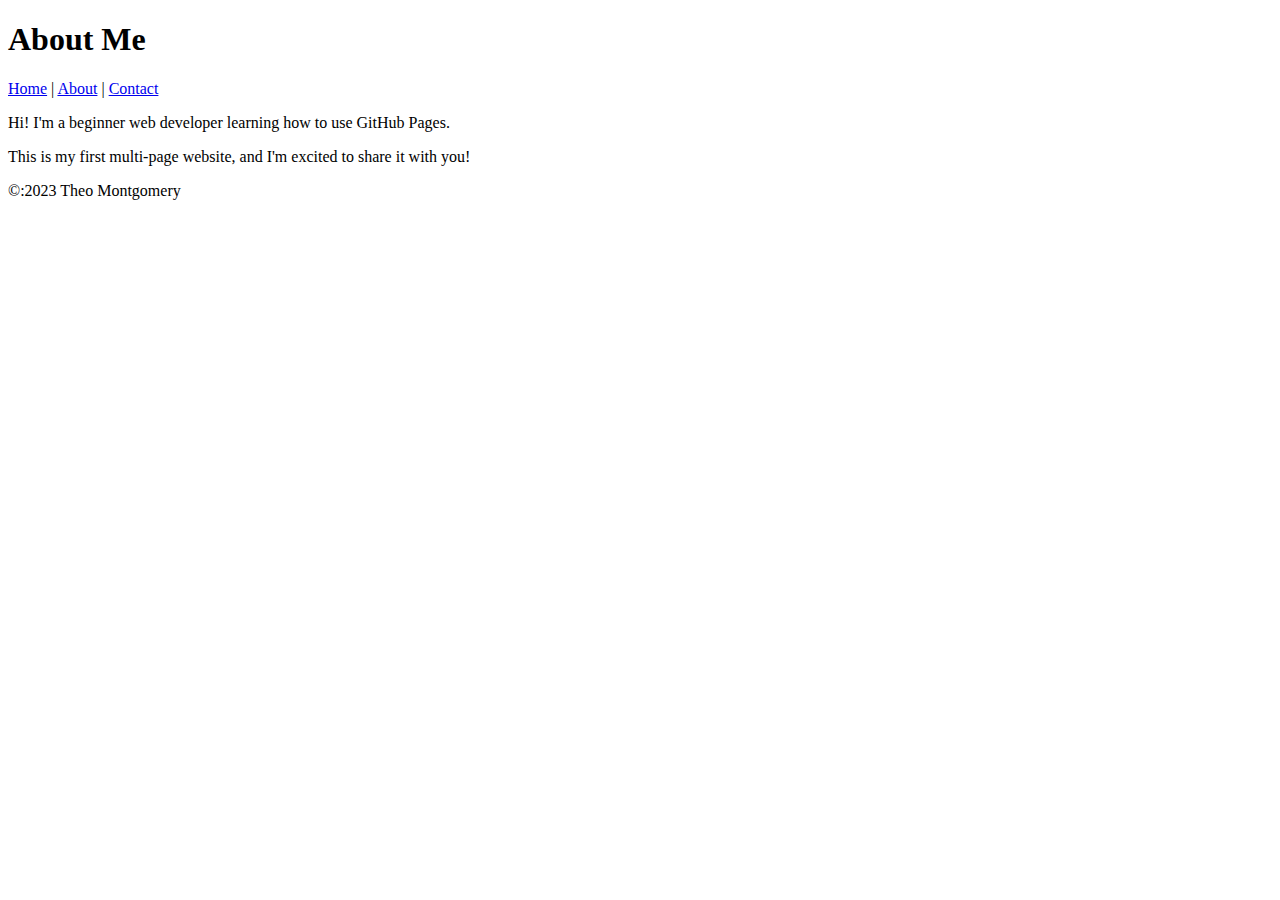
==== about.html @ 083cc087 "Update about.html" ====
<!DOCTYPE html>

<html lang="en">

<head>

   <meta charset="UTF-8">
   
   <meta name="viewport" content="width=device-width, initial-scale=1.0">
   
   <title>My First GitHub Page</title>

   <link rel="stylesheet" href="styles.css">
   
</head>

<body>

   <header>

      <h1>About Me</h1>

      <nav>

         <a href="index.html">Home</a> |

         <a href="about.html">About</a> |

         <a href="contact.html">Contact</a>

     </nav>

   </header>

   <main>

      <p>Hi! I'm a beginner web developer learning how to use GitHub Pages.</p>

      <p>This is my first multi-page website, and I'm excited to share it with you!</p>

   </main>


   <footer>

      <p>&copy:2023 Theo Montgomery</p>

   </footer>

</body>

</html>
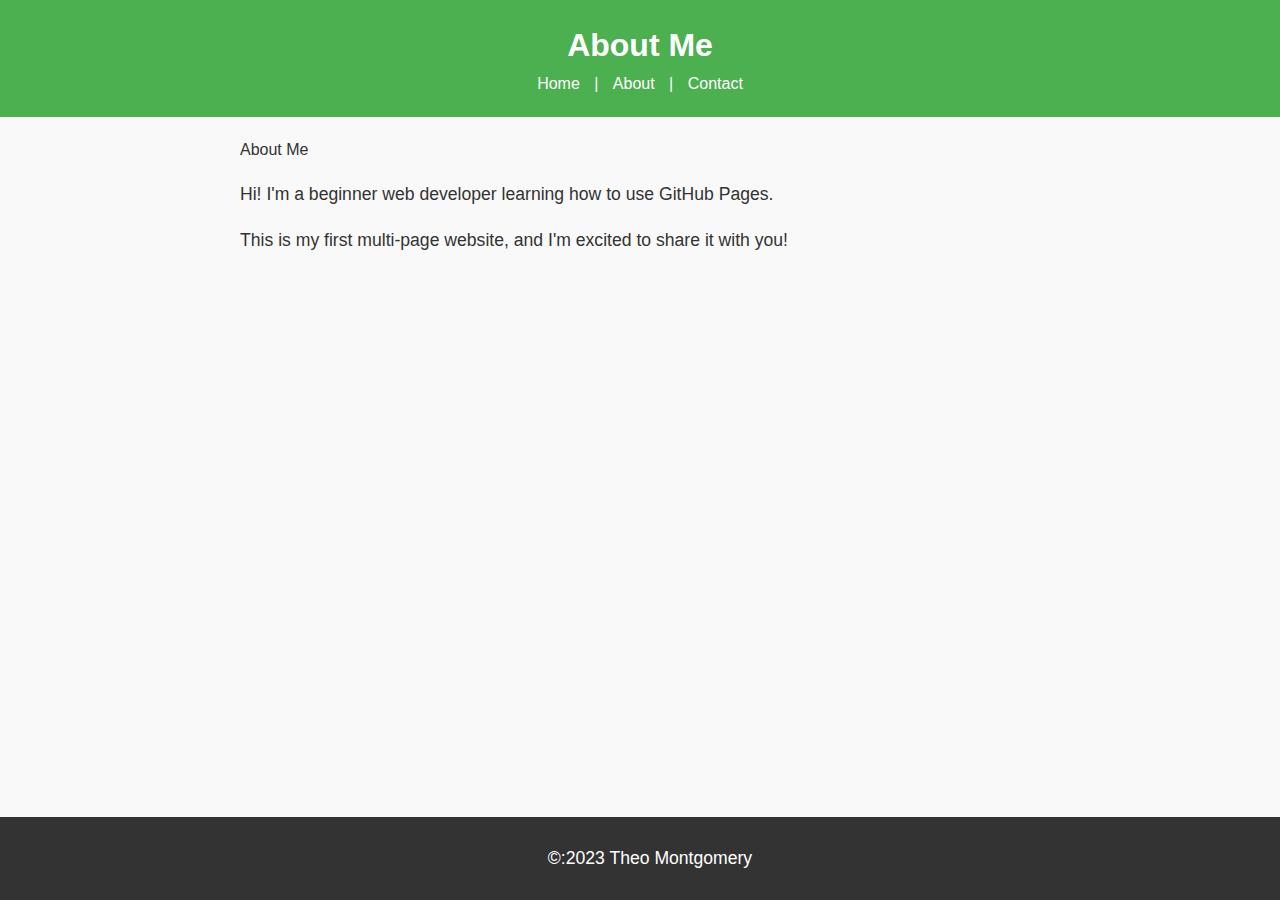
==== commit 651f5b8e: "Update about.html" ====
--- a/about.html
+++ b/about.html
@@ -32,7 +32,9 @@
 
    </header>
 
-   <main>
+   <main class="container my-5">
+
+      </h2>About Me</h2>
 
       <p>Hi! I'm a beginner web developer learning how to use GitHub Pages.</p>
 
--- a/styles.css
+++ b/styles.css
@@ -0,0 +1,80 @@
+
+body {
+	font-family: Arial, sans-serif;
+	color: #333;
+	background-color: #f9f9f9;
+	margin: 0;
+	padding: 0;
+	line-height: 1.6;
+}
+
+header {
+	background-color: #4CAF50;
+	color: white;
+	padding: 20px;
+	text-align: center;
+}
+
+header h1 { 
+	margin: 0;
+}
+
+nav a { 
+	color: white;
+	text-decoration: none;
+	margin: 0 10px;
+}
+
+nav a:hover { 
+	text-decoration: underline:
+}
+
+main { 
+	padding: 20px;
+	max-width: 800px;
+	margin: 0 auto;
+}
+
+main img {
+	max-width: 100%;
+	height: auto;
+	display: block;
+	margin: 20px 0;
+}
+
+footer { 
+	background-color: #333;
+	color: white;
+	text-align: center;
+	padding: 10px;
+	position: fixed;
+	bottom: 0;
+	width: 100%;
+}
+
+p { 
+	font-size: 1.1em;
+}
+
+a { 
+	color: #4CAF50;
+	text-decoration: none;
+}
+
+a:hover { 
+	text-decoration: underline;
+}
+
+img { 
+	border: 5px solid #4CAF50;
+	border-radius: 10px;
+}
+
+main a[href ="malito:"] {
+	color: #ff5722;
+	font-weight: bold;
+}
+
+	
+	
+
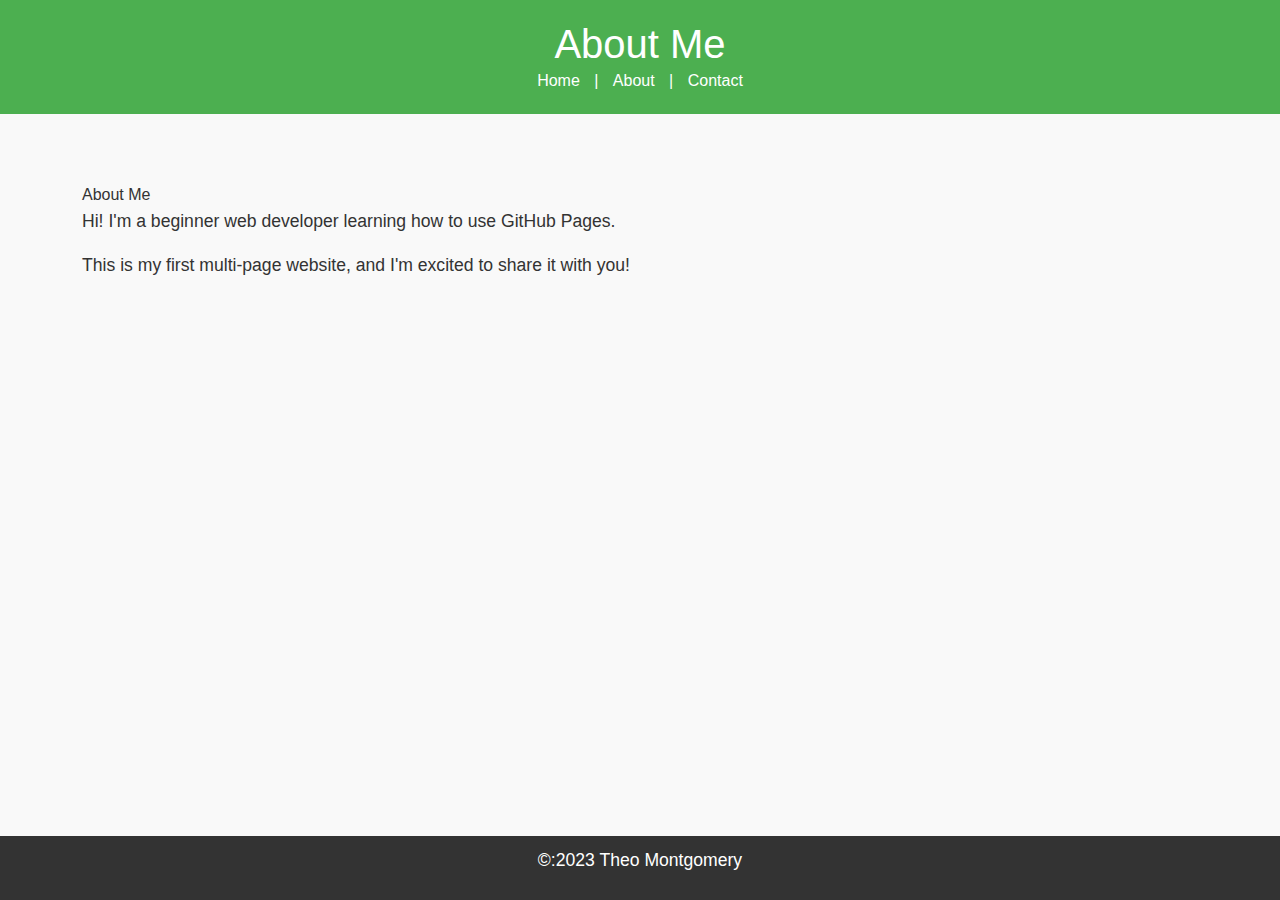
==== commit 39d0a37c: "Update about.html" ====
--- a/about.html
+++ b/about.html
@@ -9,6 +9,12 @@
    <meta name="viewport" content="width=device-width, initial-scale=1.0">
    
    <title>My First GitHub Page</title>
+
+    <!-- Bootstrap CSS -->
+
+   <link href="https://cdn.jsdelivr.net/npm/bootstrap@5.3.0/dist/css/bootstrap.min.css" rel="stylesheet">
+
+   <!-- Custom CSS -->
 
    <link rel="stylesheet" href="styles.css">
    
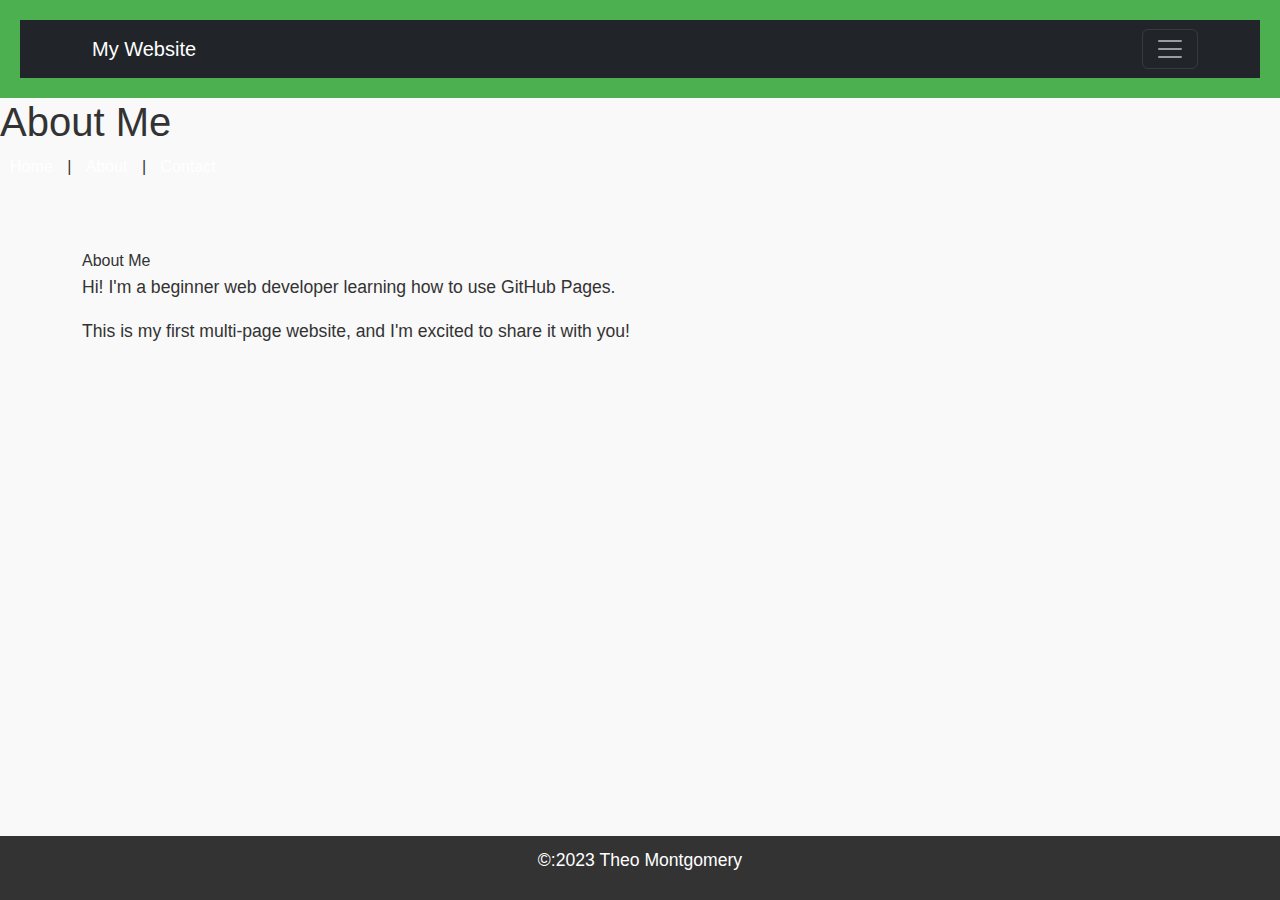
==== commit 8faccfe6: "Update about.html" ====
--- a/about.html
+++ b/about.html
@@ -22,7 +22,55 @@
 
 <body>
 
+    <!-- Your content goes here -->
+
+
+   <!-- Bootstrap JS and dependencies -->
+   
+   <script src="https://cdn.jsdelivr.net/npm/@popperjs/core@2.11.6/dist/umd/popper.min.js"></script>
+
+   <script src="https://cdn.jsdelivr.net/npm/bootstrap@5.3.0/dist/js/bootstrap.min.js"></script>
+
+
    <header>
+
+     <nav class="navbar navbar-expand-Ig navbar-dark bg-dark">
+
+        <div class="container">
+
+           <a class="navbar-brand" href="index.html">My Website</a>
+
+           <button class="navbar-toggler" type="button" data-bs-toggle="collapse data-bs-target="#navbarNav">
+
+              <span class="navbar-toggler-icon"></span>
+
+           </button>
+
+           <div class="collapse navbar-collapse" id="navbarNav">
+
+              <ul class="navbar-nav">
+
+                 <li class="nav-item">
+
+                    <a class="nav-link" href="index.html">Home</a></li>
+
+                 <li class="nav-item">
+
+                    <a class="nav-link" href="about.html">About</a></li>
+
+                 <li class="nav-item">
+
+                       <a class="nav-link" href="contact.html">Contact</a>
+
+                 </li>
+
+              </ul>
+
+           </div>
+
+     </nav>
+
+  </header>  
 
       <h1>About Me</h1>
 
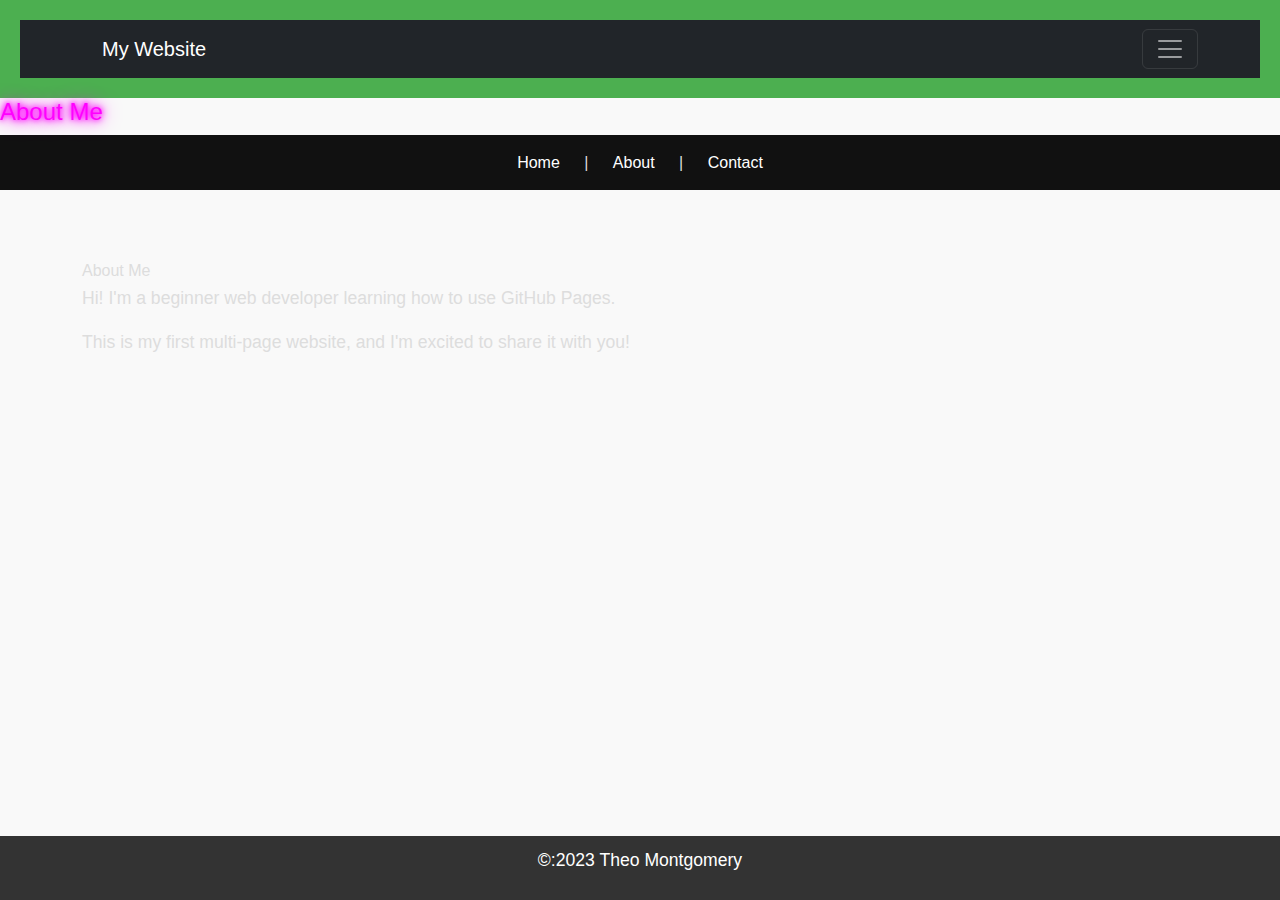
==== commit 591544b8: "Update about.html" ====
--- a/about.html
+++ b/about.html
@@ -72,7 +72,7 @@
 
   </header>  
 
-      <h1>About Me</h1>
+      <h1 class="glow-text">About Me</h1>
 
       <nav>
 
--- a/styles.css
+++ b/styles.css
@@ -1,7 +1,7 @@
 
 body {
-	font-family: Arial, sans-serif;
-	color: #333;
+	font-family: 'Poppins', sans-serif;
+	color: #ddd; /* Light text on dark background */
 	background-color: #f9f9f9;
 	margin: 0;
 	padding: 0;
@@ -19,15 +19,24 @@
 	margin: 0;
 }
 
+nav {
+	background: #111;
+	padding: 15px;
+	text-align: center;
+}	
+
 nav a { 
-	color: white;
+	color: #fff;
 	text-decoration: none;
-	margin: 0 10px;
-}
+	padding: 10px 20px;
+	transition: color 0.3s ease-in-out;
+}	
+
+
 
 nav a:hover { 
-	text-decoration: underline:
-}
+	color: #ffcc00; /* Highlight effect */
+}	
 
 main { 
 	padding: 20px;
@@ -75,6 +84,38 @@
 	font-weight: bold;
 }
 
+.menu a {
+	color: green;
+}	
 	
-	
+button {
+	background: #ffcc00;
+	color: #000;
+	border: none;
+	padding: 10px 20px
+	cursor: pointer;
+	transition: transform 0.2s ease-in-out;
+}
 
+button:hover {
+	transform: scale[1.1]; /* Slight zoom effect */
+}
+
+.glow-text {
+	font-size: 24px;
+	color: #ff00ff;
+	text-shadow: 0 0 5px #ff00ff, 0 0 10px #ff00ff, 0 0 20px #ff00ff;
+}
+
+html {
+	scroll-behaviour: smooth;
+}
+
+::-webkit-scrollbar {
+	width: 8px;
+}
+
+::-webkit-scrollbar-thumb {
+	background: #ffcc00;
+	border-radius: 4px;
+}	
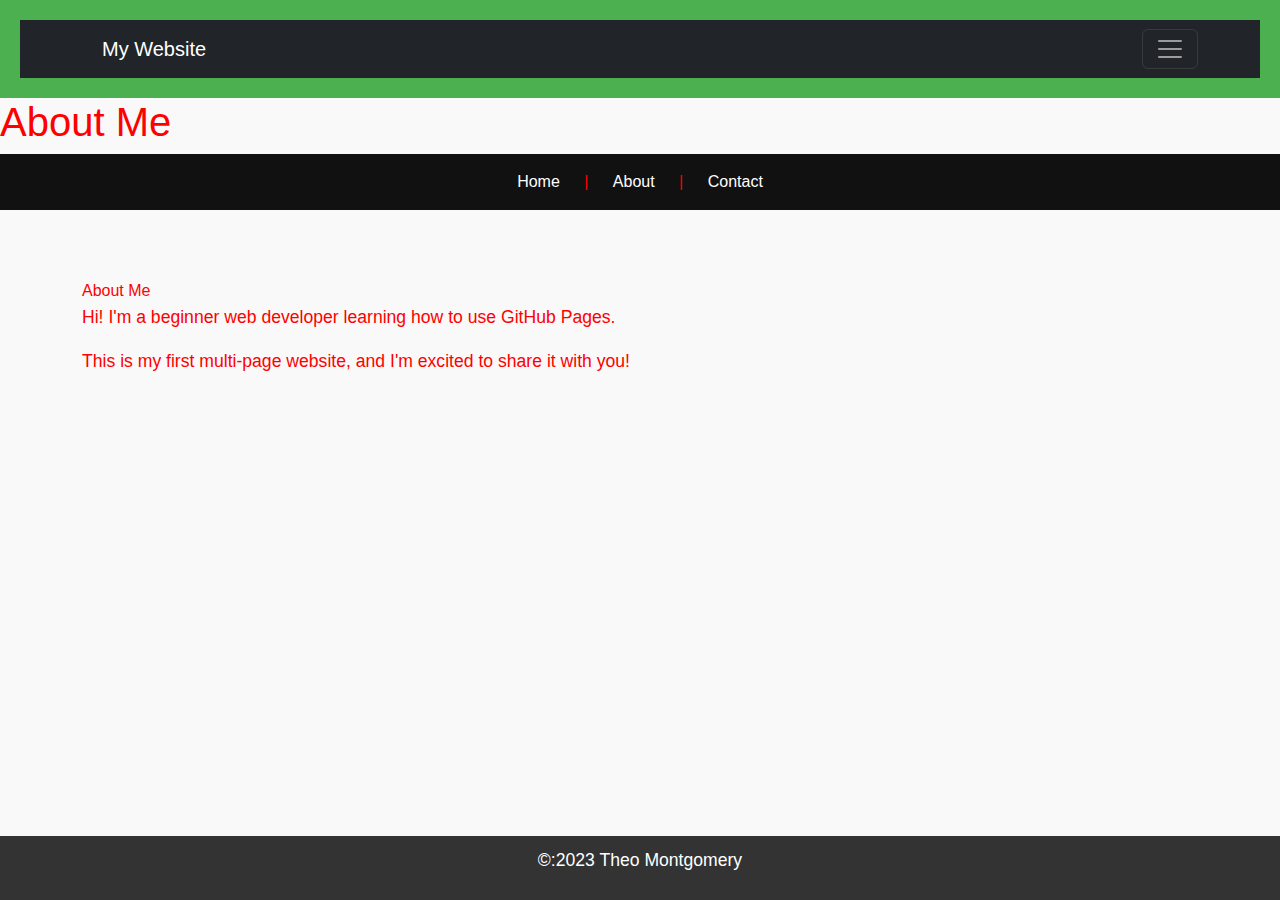
==== commit c7b2baf6: "Update about.html" ====
--- a/about.html
+++ b/about.html
@@ -72,7 +72,7 @@
 
   </header>  
 
-      <h1 class="glow-text">About Me</h1>
+      <h1>About Me</h1>
 
       <nav>
 
--- a/styles.css
+++ b/styles.css
@@ -1,7 +1,7 @@
 
 body {
 	font-family: 'Poppins', sans-serif;
-	color: #ddd; /* Light text on dark background */
+	color: #ff0000; /* Light text on dark background */
 	background-color: #f9f9f9;
 	margin: 0;
 	padding: 0;
@@ -101,12 +101,6 @@
 	transform: scale[1.1]; /* Slight zoom effect */
 }
 
-.glow-text {
-	font-size: 24px;
-	color: #ff00ff;
-	text-shadow: 0 0 5px #ff00ff, 0 0 10px #ff00ff, 0 0 20px #ff00ff;
-}
-
 html {
 	scroll-behaviour: smooth;
 }
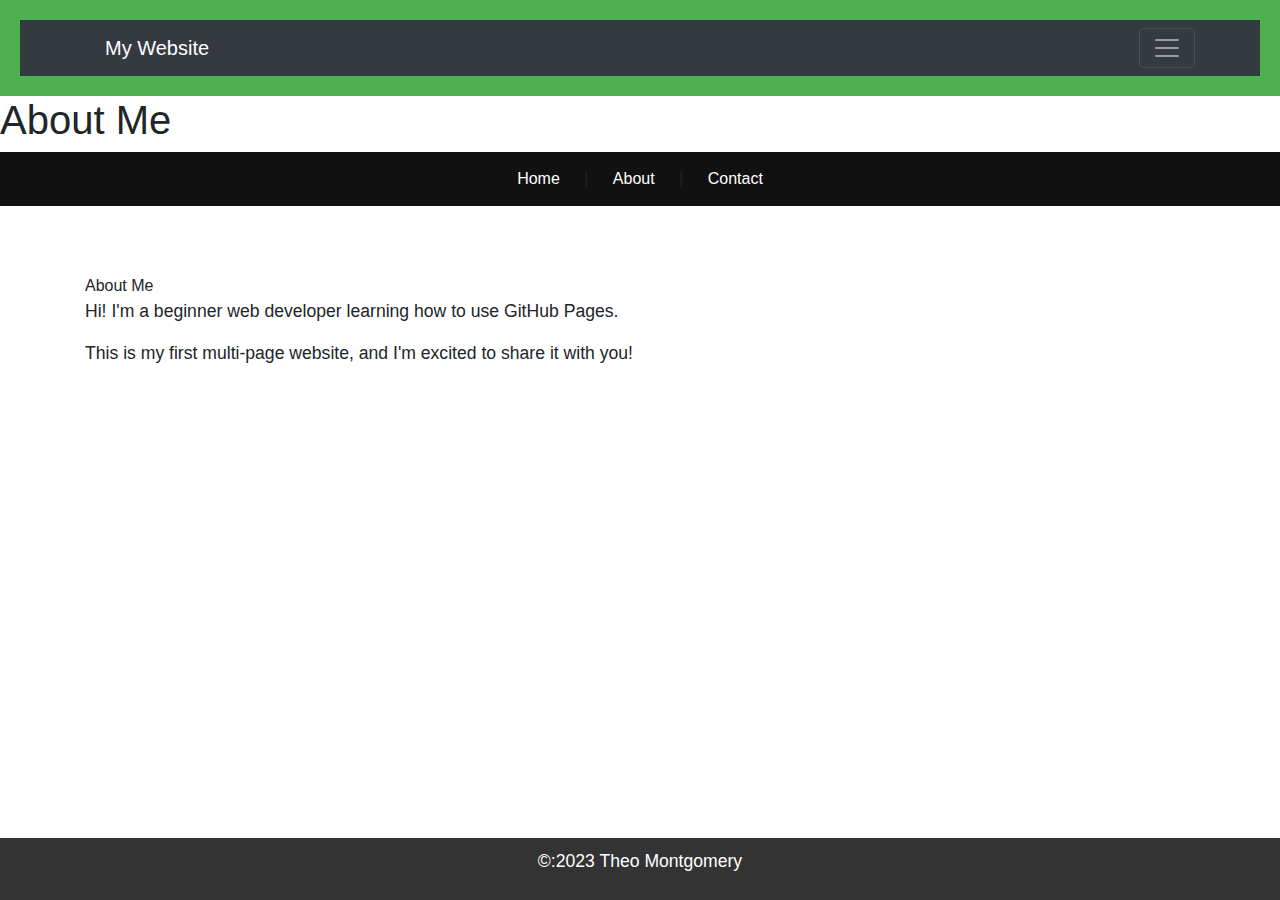
==== commit ffebf574: "Update about.html" ====
--- a/about.html
+++ b/about.html
@@ -106,3 +106,27 @@
 </body>
 
 </html>   
+
+<!-- Compiled and Minified Bootstrap CSS -->
+<link rel = "stylesheet" 
+   href = "https://maxcdn.bootstrapcdn.com/bootstrap/4.0.0/css/bootstrap.min.css"
+   integrity = "sha384-Gn5384xqQ1aoWXA+058RXPxPg6fy4IWvTNh0E263XmFcJlSAwiGgFAW/dAiS6JXm" 
+   crossorigin = "anonymous">
+
+<!-- jQuery Library -->
+<script src = "https://code.jquery.com/jquery-3.2.1.slim.min.js" 
+   integrity = "sha384-KJ3o2DKtIkvYIK3UENzmM7KCkRr/rE9/Qpg6aAZGJwFDMVNA/GpGFF93hXpG5KkN" 
+   crossorigin = "anonymous">
+</script>
+
+<!-- Popper -->
+<script src = "https://cdnjs.cloudflare.com/ajax/libs/popper.js/1.12.9/umd/popper.min.js" 
+   integrity = "sha384-ApNbgh9B+Y1QKtv3Rn7W3mgPxhU9K/ScQsAP7hUibX39j7fakFPskvXusvfa0b4Q" 
+   crossorigin = "anonymous">
+</script>
+
+<!-- Compiled and Minified Bootstrap JavaScript -->
+<script src = "https://maxcdn.bootstrapcdn.com/bootstrap/4.0.0/js/bootstrap.min.js" 
+   integrity = "sha384-JZR6Spejh4U02d8jOt6vLEHfe/JQGiRRSQQxSfFWpi1MquVdAyjUar5+76PVCmYl" 
+   crossorigin = "anonymous">
+</script>
--- a/styles.css
+++ b/styles.css
@@ -75,7 +75,7 @@
 }
 
 img { 
-	border: 5px solid #4CAF50;
+	border: 5px solid #660000;
 	border-radius: 10px;
 }
 
@@ -113,3 +113,4 @@
 	background: #ffcc00;
 	border-radius: 4px;
 }	
+
